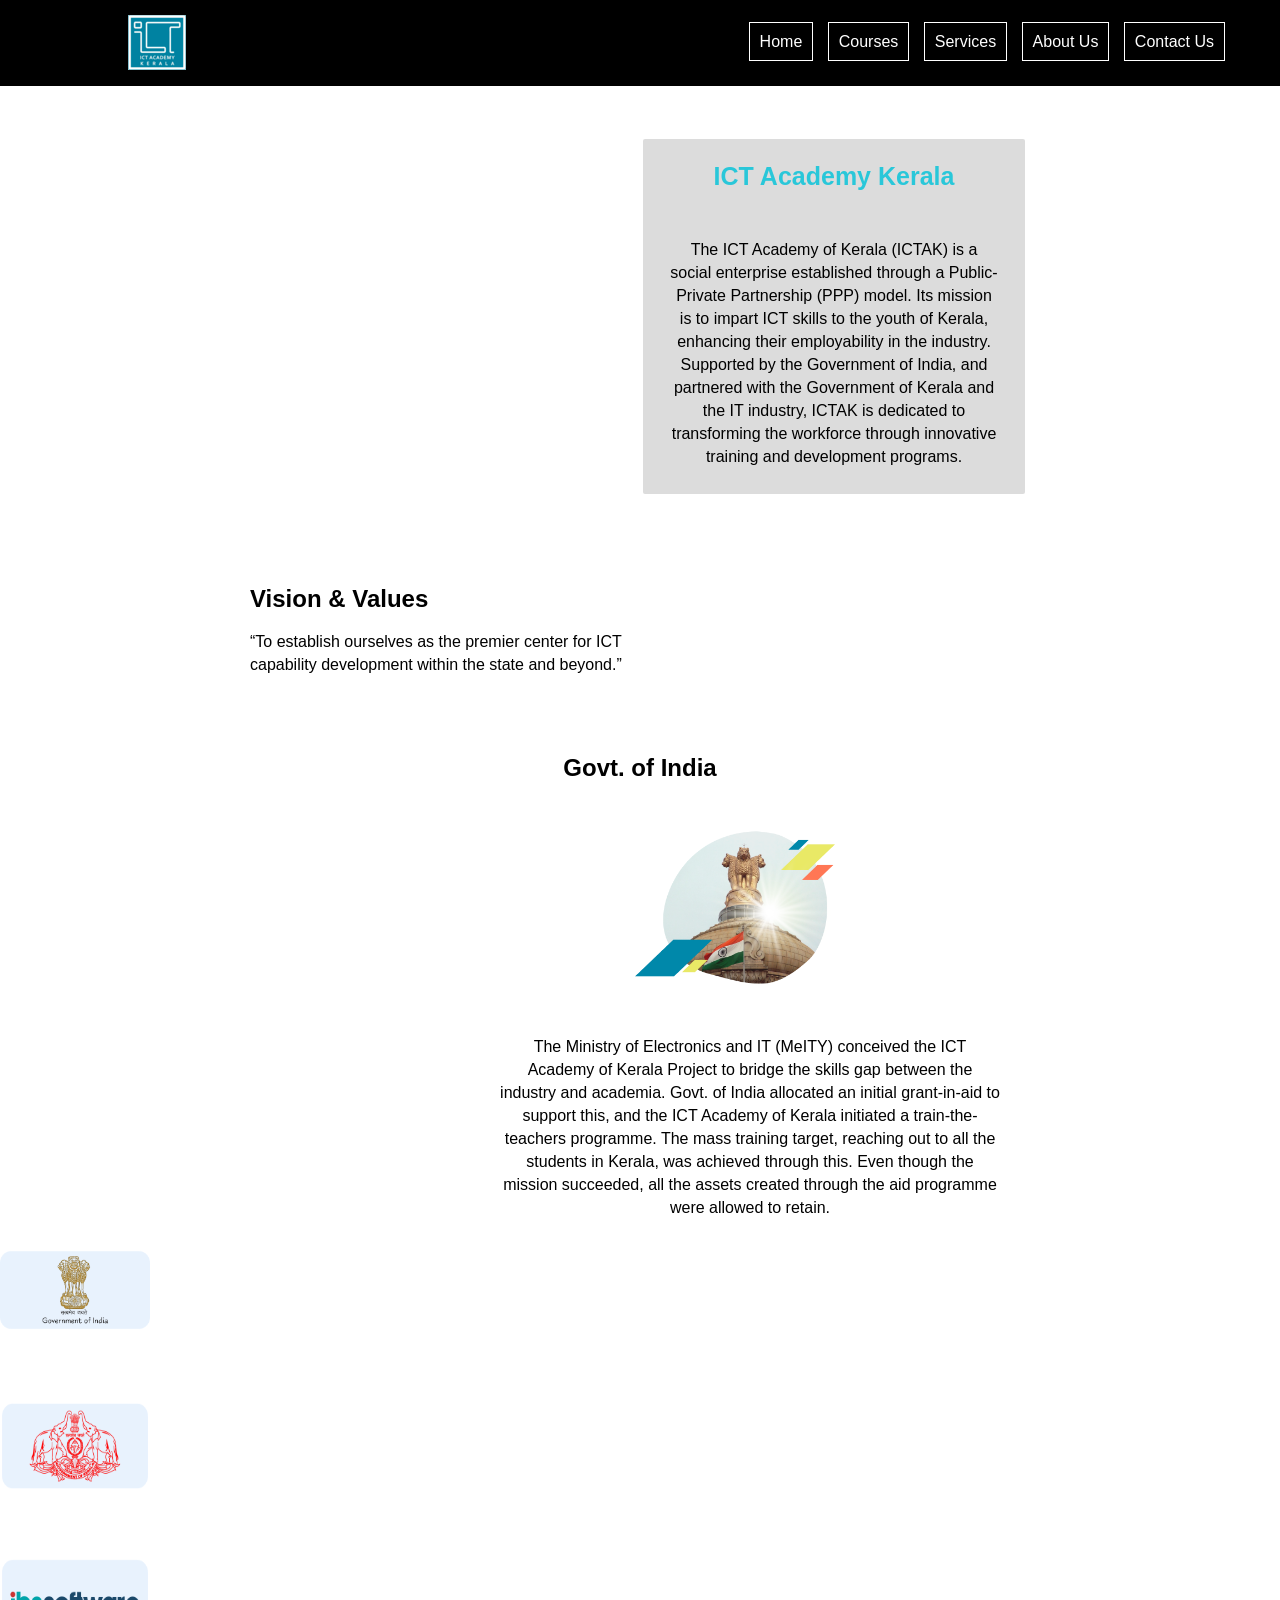
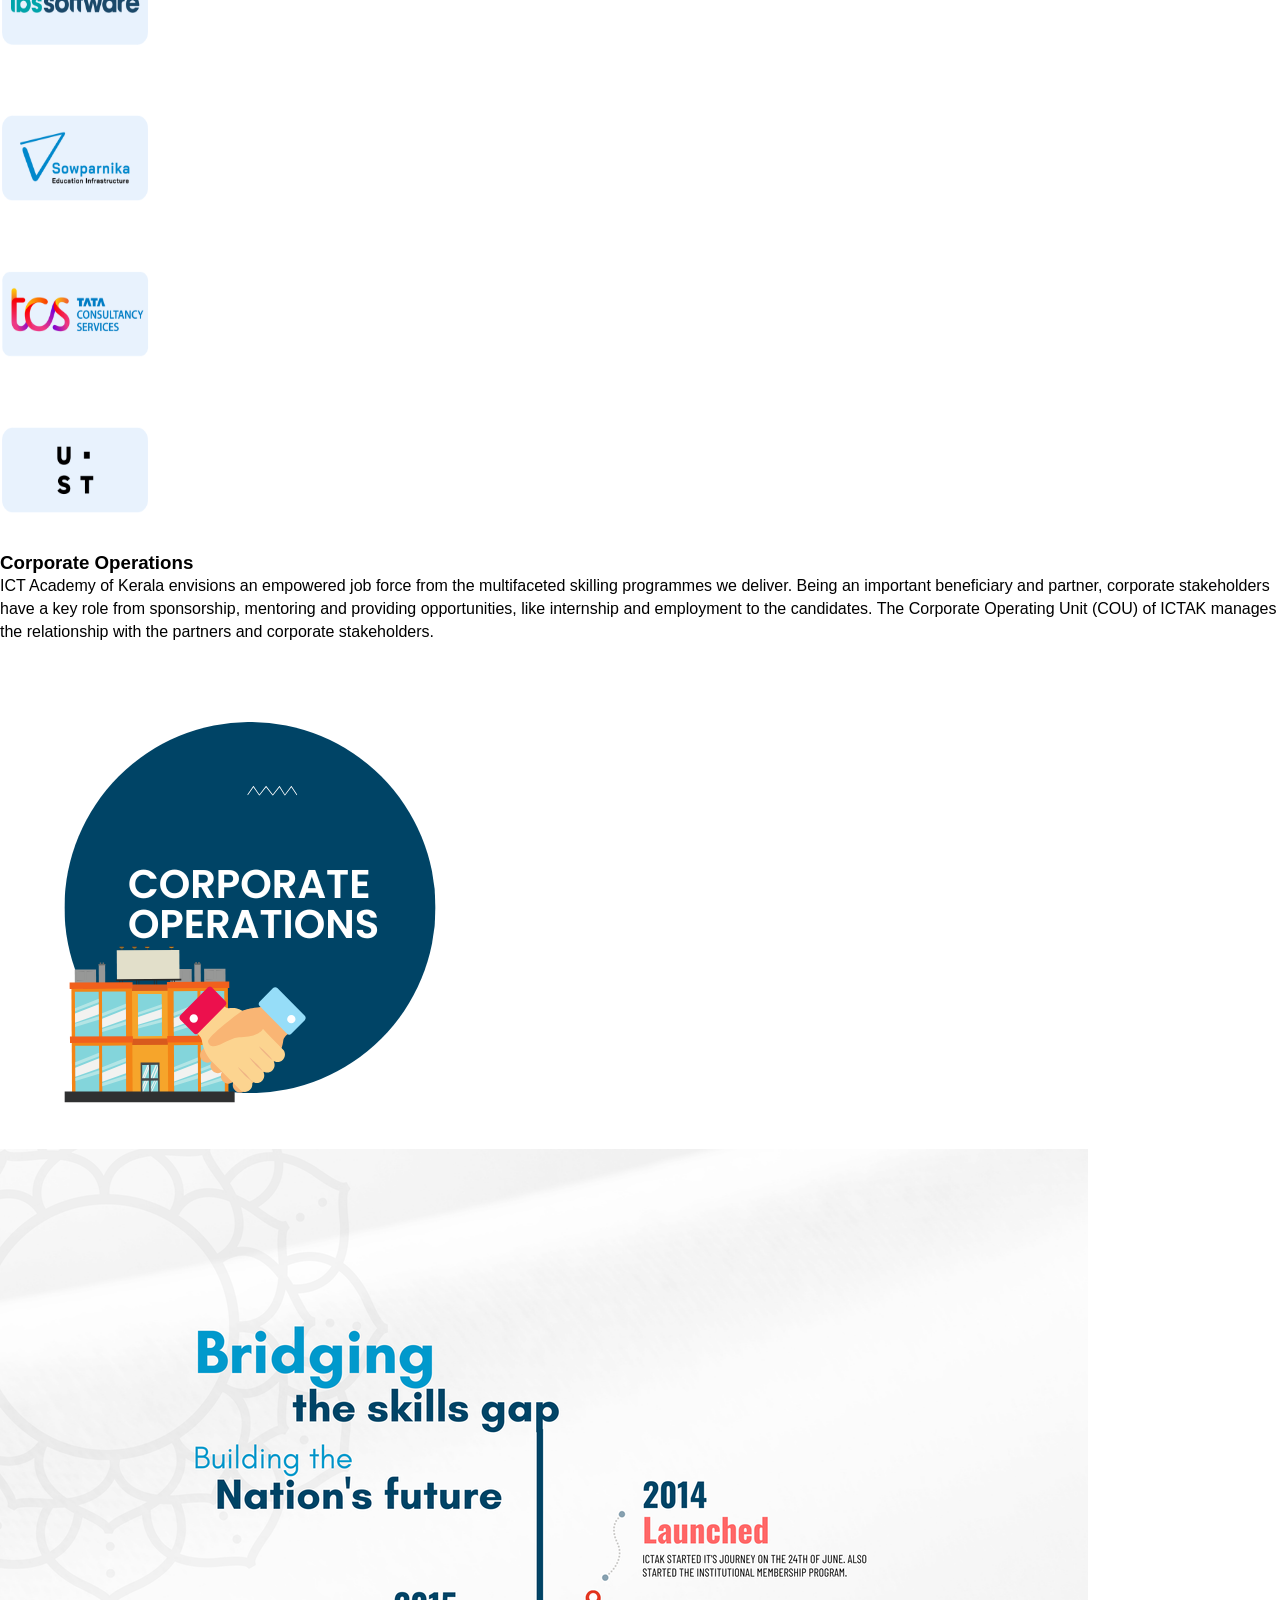
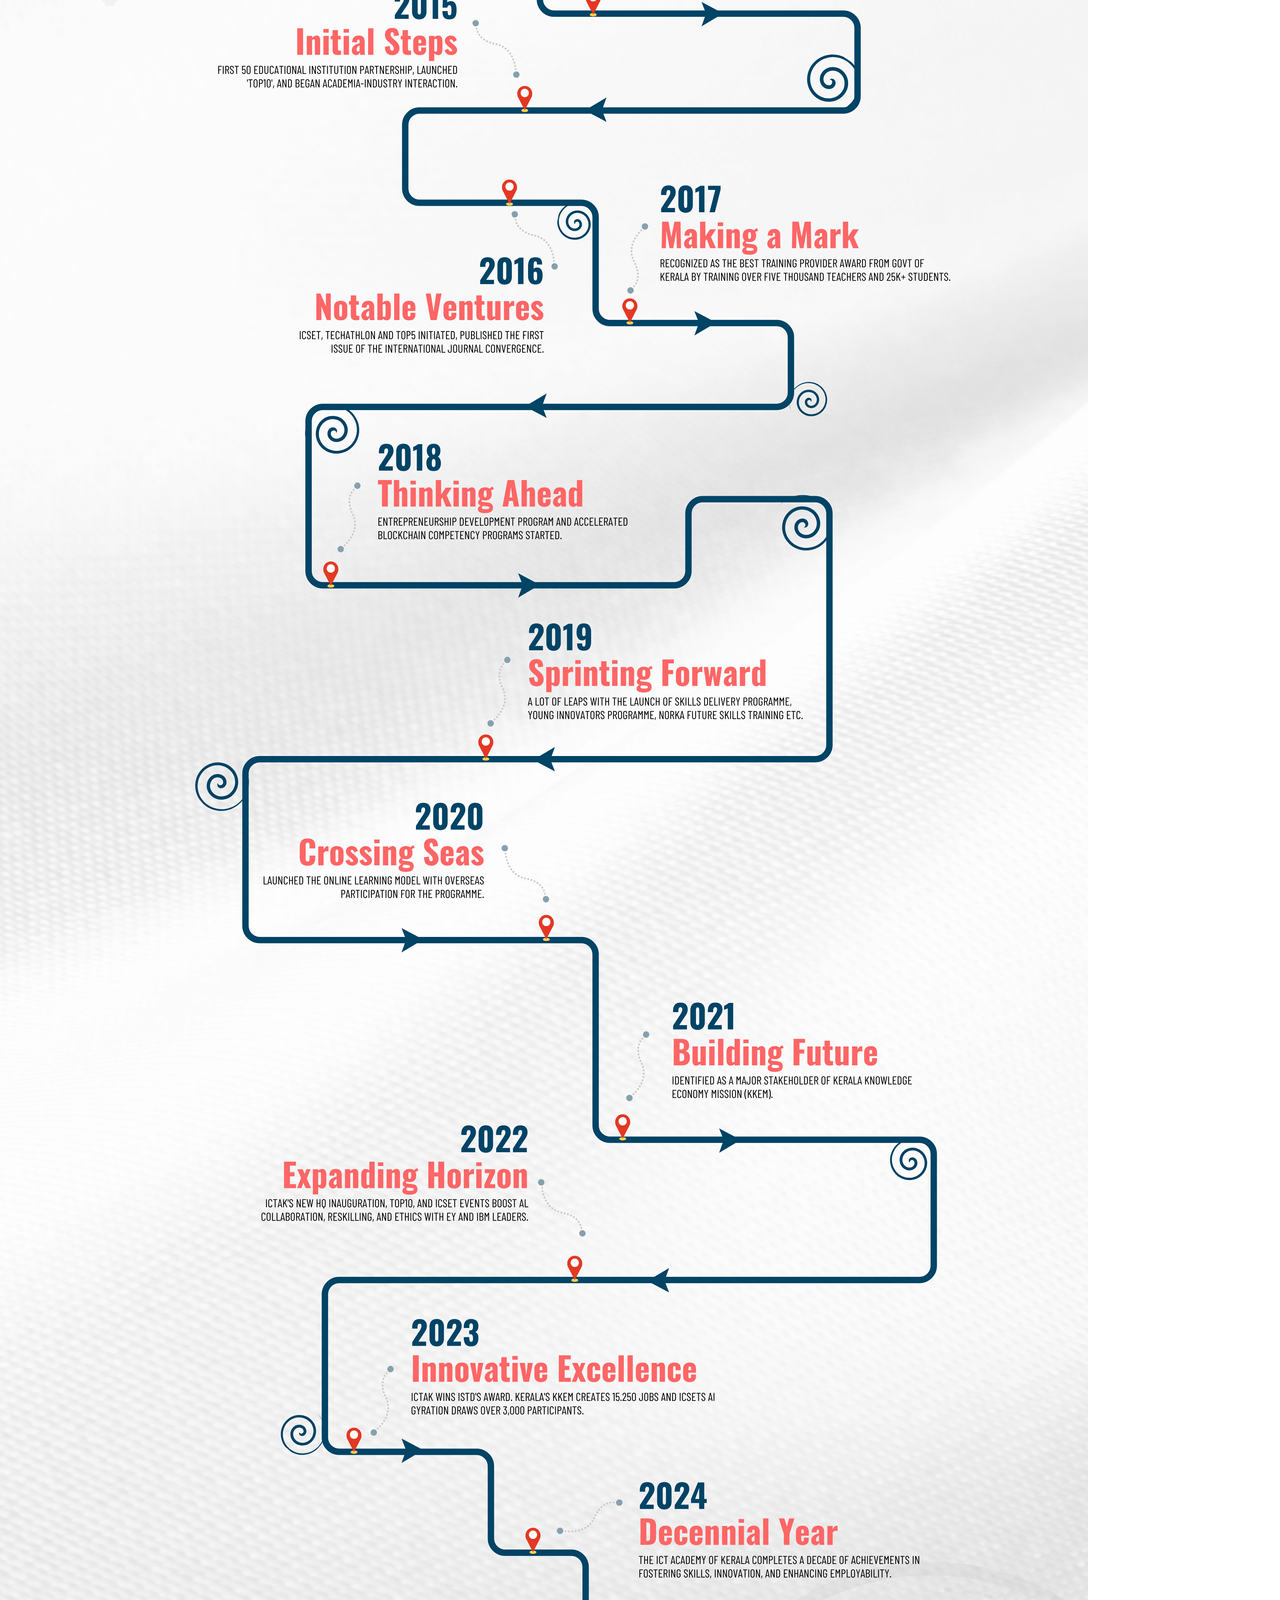
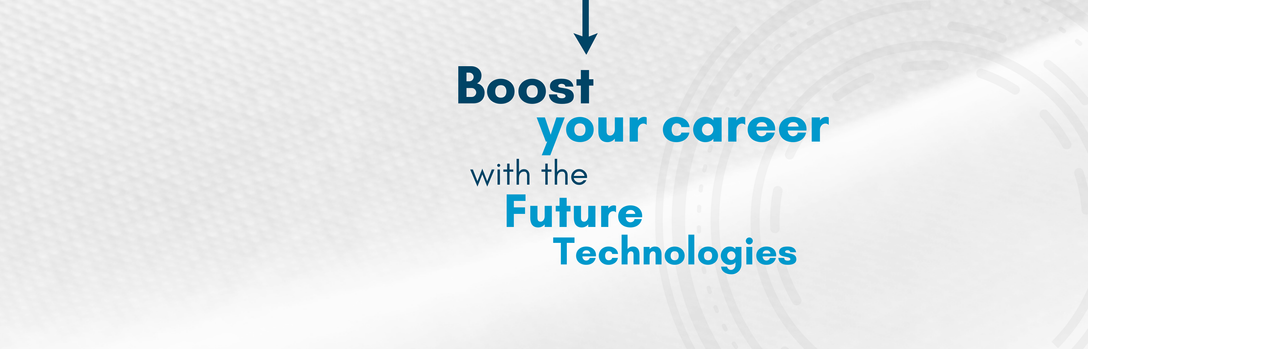
==== html/about.html @ 77896be1 "completed home page and contact page" ====
<!DOCTYPE html>
<html lang="en">
<head>
  <meta charset="UTF-8">
  <meta name="viewport" content="width=device-width, initial-scale=1.0">
  <title>ICT About us</title>
  <link rel="stylesheet" href="../css/style.css">
</head>
<body class="allbody">
  <!-- navigation -->
  <header>
    <img src="/assets/images/logosmall.png" alt="ICT logo" class="logo">
    <nav class="navigation">
            <a href="index.html">Home</a>
            <a href="/html/courses.html" target="_blank">Courses</a>
            <a href="/html/services.html" target="_blank">Services</a>
            <a href="">About Us</a>
            <a href="/html/contact.html" target="_blank">Contact Us</a>
        </nav>
  </header>
      <section class="a-box">
        <h2>ICT Academy Kerala</h2>
        <div>
          <p>
            The ICT Academy of Kerala (ICTAK) is a social enterprise established through a Public-Private Partnership (PPP) model. Its mission is to impart ICT skills to the youth of Kerala, enhancing their employability in the industry. Supported by the Government of India, and partnered with the Government of Kerala and the IT industry, ICTAK is dedicated to transforming the workforce through innovative training and development programs.
          </p>
        </div>
      </section>

      <section class="b-box">
        <h2>
          Vision & Values
        </h2>
        <div>
          <p>
          “To establish ourselves as the premier center for ICT <br> capability development within the state and beyond.”
        </p>
        </div>
        
      </section>

      <section class="c-box">
        <h2>
          Govt. of India
        </h2>
        <div class="c-img">
          <img src="/assets/images/Govt.-of-India.png" alt="">
        </div>
        <div class="cc-box">
          The Ministry of Electronics and IT (MeITY) conceived the ICT Academy of Kerala Project to bridge the skills gap between the industry and academia. Govt. of India allocated an initial grant-in-aid to support this, and the ICT Academy of Kerala initiated a train-the-teachers programme. The mass training target, reaching out to all the students in Kerala, was achieved through this. Even though the mission succeeded, all the assets created through the aid programme were allowed to retain.
        </p>
        </div>
      </section>
    <section class="d-box"> 
      <ul>
        <li>
          <img src="/assets/images/Elegant-Minimalist-A4-Stationery-Paper-Document-3-1.png" alt="govt of india">
        </li>
        <li>
          <img src="/assets/images/4-1.png" alt="">
        </li>
        <li>
          <img src="/assets/images/7.png" alt="">
        </li>
        <li>
          <img src="/assets/images/6.png" alt="">
        </li>
        <li>
          <img src="/assets/images/ict-shareholders-tcs.png" alt="">
        </li>
        <li>
          <img src="/assets/images/8.png" alt="">
        </li>
      </ul>
    </section>

  <section>
    <h3>
      Corporate Operations
    </h3>
    <div>
      <p>
        ICT Academy of Kerala envisions an empowered job force from the multifaceted skilling programmes we deliver. Being an important beneficiary and partner, corporate stakeholders have a key role from sponsorship, mentoring and providing opportunities, like internship and employment to the candidates. The Corporate Operating Unit (COU) of ICTAK manages the relationship with the partners and corporate stakeholders.
      </p>
    </div>
    <div>
      <img src="/assets/images/3-4.png" alt="">
    </div>
  </section>
  <section>
    <img src="/assets/images/2025-02-10_ICTAK-Website-About-Timeline-Page-Template.png" alt="">
  </section>
  </body>
</html>
---- css/style.css ----
* {
    margin: 0;
    padding: 0;
    font-family: 'Lucida Sans', 'Lucida Sans Regular', 'Lucida Grande', 'Lucida Sans Unicode', Geneva, Verdana, sans-serif;
    line-height: 23px;
}

#inbody {
    background-image: url("/assets/images/bgi.jpg");
    background-size: cover;
}

/* index.html */

/* Header */

header {
    background-color: black;
}

.logo {
    margin-left: 10%;
    margin-top: 15px;
    margin-bottom: 10px;
}

.navigation {
    float: right;
    margin-top: 30px;
    margin-right: 50px;
}

.navigation a {
    font-family: 'Lucida Sans', 'Lucida Sans Regular', 'Lucida Grande', 'Lucida Sans Unicode', Geneva, Verdana, sans-serif;
    color: white;
    text-decoration: none;
    border: 1px solid white;
    padding: 10px;
    margin: 5px;
}

.navigation a:hover {
    background-color: teal;
    color: black;
}

/* div */
.side {
    color: white;
    font-family: 'Lucida Sans', 'Lucida Sans Regular', 'Lucida Grande', 'Lucida Sans Unicode', Geneva, Verdana, sans-serif;
    margin: 100px;
    width: 50%;
    float: left;
}

.side h3 {
    margin-bottom: 15px;
}

.side li {
    padding: 2px;
    list-style-type: square;
}

/* Login */
.my_login {
    border: 1px solid red;
    float: right;
    margin-top: 60px;
    background-color: beige;
    height: 240px;
    padding: 30px;
    margin-right: 20px;
}

.my_login h2 {
    text-align: center;
    margin-bottom: 20px;
    
}
.my_login p{
    font-size: 13px;
}

#logg {
    background-color: dodgerblue;
    width: 100%;
    border: none;
    color: white;
    padding: 3px;
    
}

/* Courses */
.container {
    margin-top: 450px;
    margin-left: 60px;
}

.p-box {
    border: 3px solid white;
    float: left;
    width: 330px;
    margin-left: 5px;
    padding: 5px;
    background-color: gainsboro;
    height:250px;
}

.p-box h4 {
    text-align: center;
    margin-bottom: 15px;
}

.p-box p {
    text-align: justify;
}

.p-box a {
    color: red;
    text-decoration: none;
}

/* Footer */
footer {
    font-family: 'Lucida Sans', 'Lucida Sans Regular', 'Lucida Grande', 'Lucida Sans Unicode', Geneva, Verdana, sans-serif;
    background-color: black;
    color: white;
    height: 1.5em;
    margin-top: 58%;
    text-align: center;
}

/* contact page */

#allbody {
    background-image: url("/assets/images/bgimage.jpg");
    background-size: cover;
    font-family: 'Lucida Sans', 'Lucida Sans Regular', 'Lucida Grande', 'Lucida Sans Unicode', Geneva, Verdana, sans-serif;
}

/*  Contact Form */
.contact_us {
    margin-top:150px;
    margin-inline: 550px;
    border-radius: 5px;
    background-color: beige;
    height: 300px;
    padding: 30px;
}

.contact_us button{
    padding: 2px;
    border: none;
    background-color: black;
    color: white;
    border-radius: 3px;
    width:100%;
    padding: 8px;
    margin-top: 40px;
    font-size: 15px;
}
.contact_us input{
    padding: 2px;
    border: none;
    background-color:white;
    border-radius: 3px;
    width:363px;
    padding: 7px;
    margin-top: 10px;

}
.contact_us h2{
    margin-bottom: 40px;
    text-align: center;
}

/* -----about page------ */

.a-box{
    border: 3px solid white;
    text-align: center;
    width: 330px;
    padding: 26px;
    background-color: gainsboro;
    height:max-content;
    margin-top: 50px;
    margin-left: 50%;
    border-radius: 5px;
}
.a-box h2{
    margin-bottom: 50px;
    font-size: 25px;
    color: rgb(41, 199, 217);
}

.b-box {
    margin-left: 250px;
    margin-top: 90px;
}

.b-box p{
    margin-top: 20px;
    
}

.c-box{
 margin-top: 80px;
}

/* image */

.c-box img{
    height: 250px;
    width: 250px;
    margin-left:610px;
    
}
.c-box h2{
    text-align:center;
}
.cc-box{
    height:180px;
    width: 500px;
    text-align: center;
    margin-left:500px;
}
.d-box img{
    height: 150px;
    width: 150px;
}
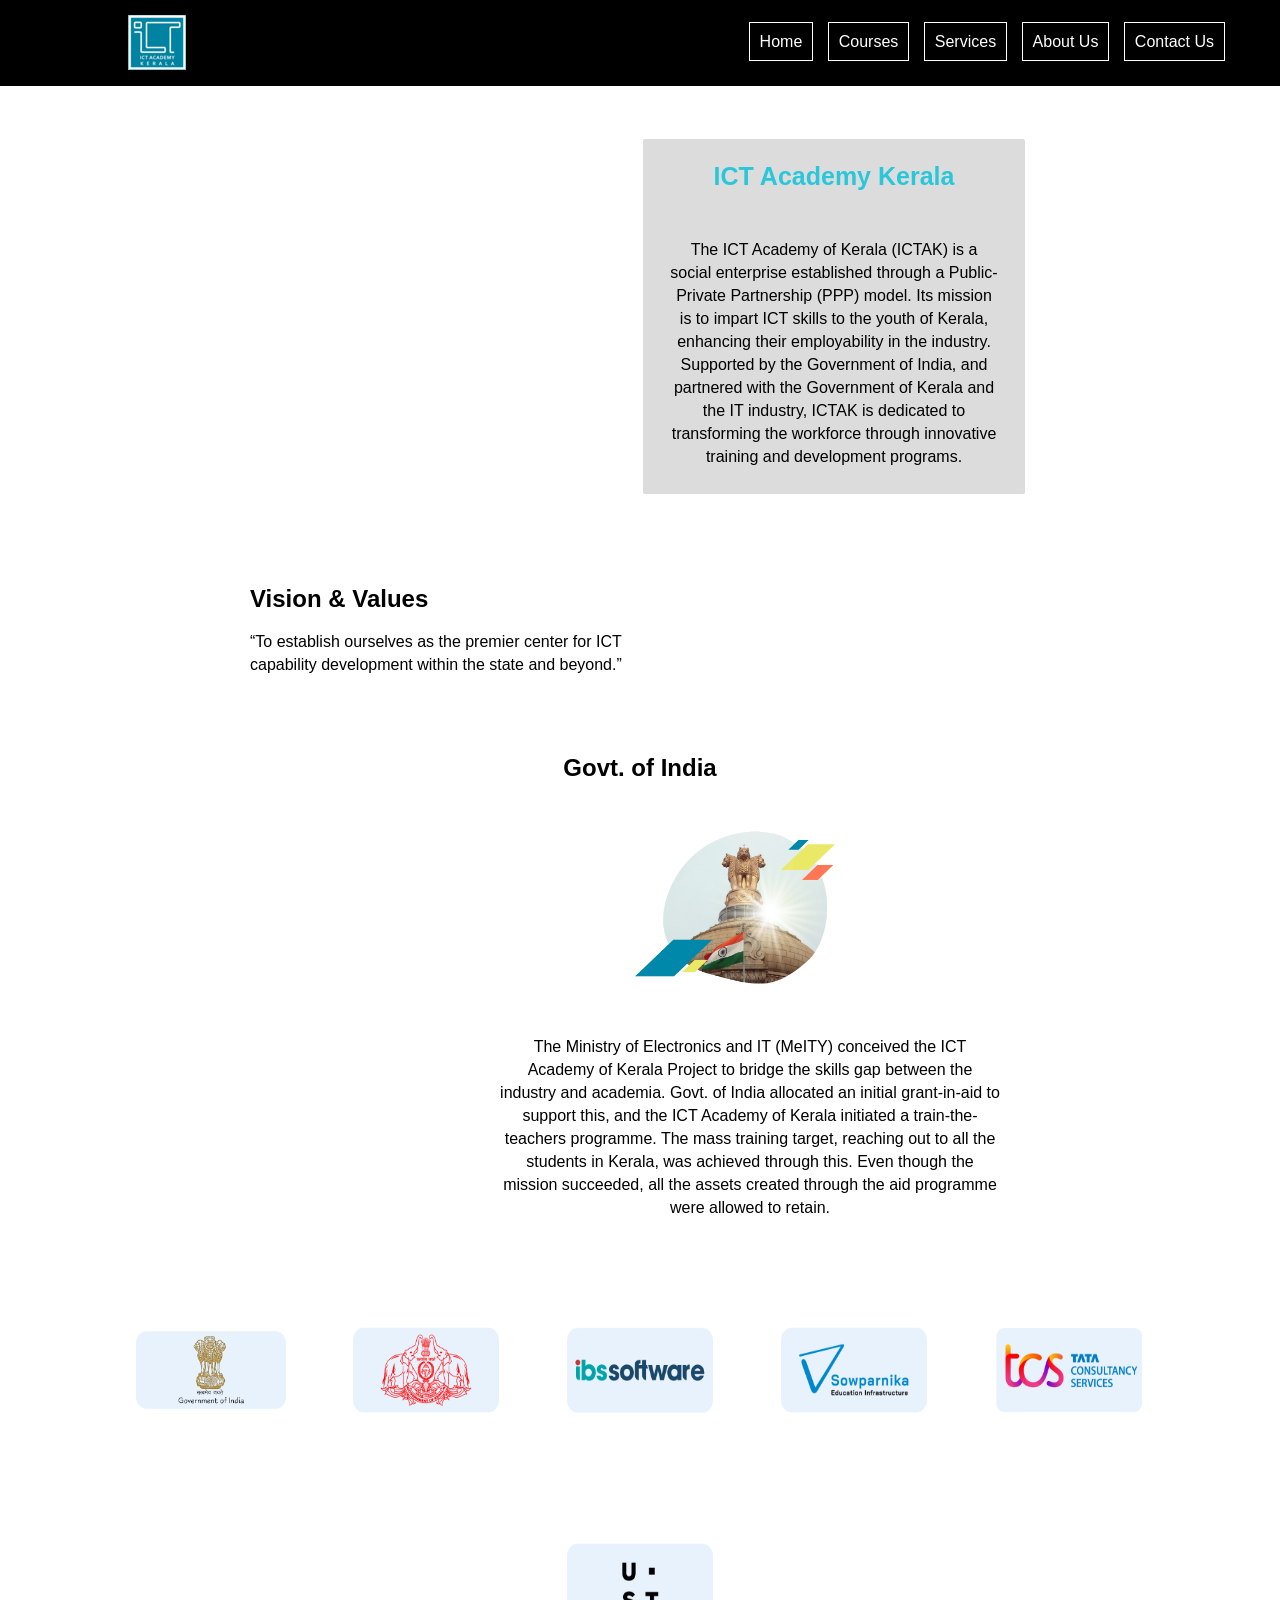
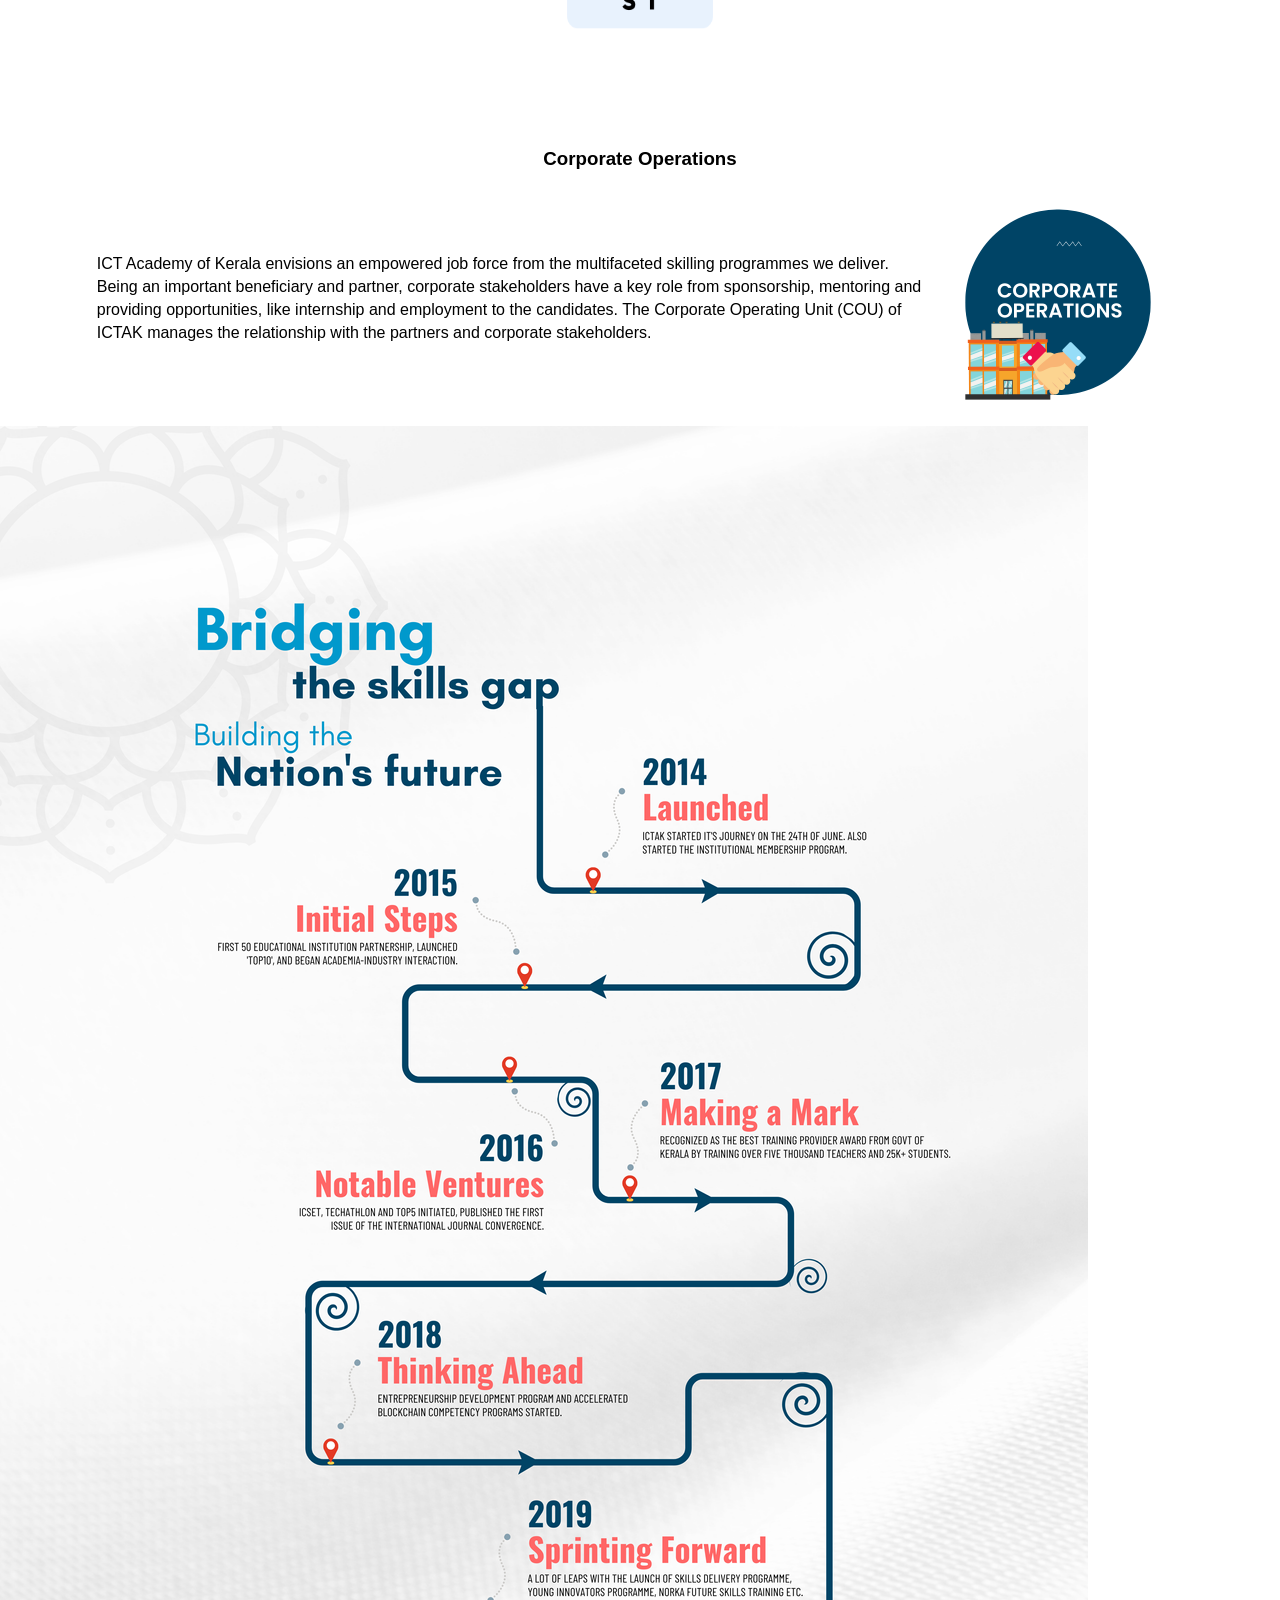
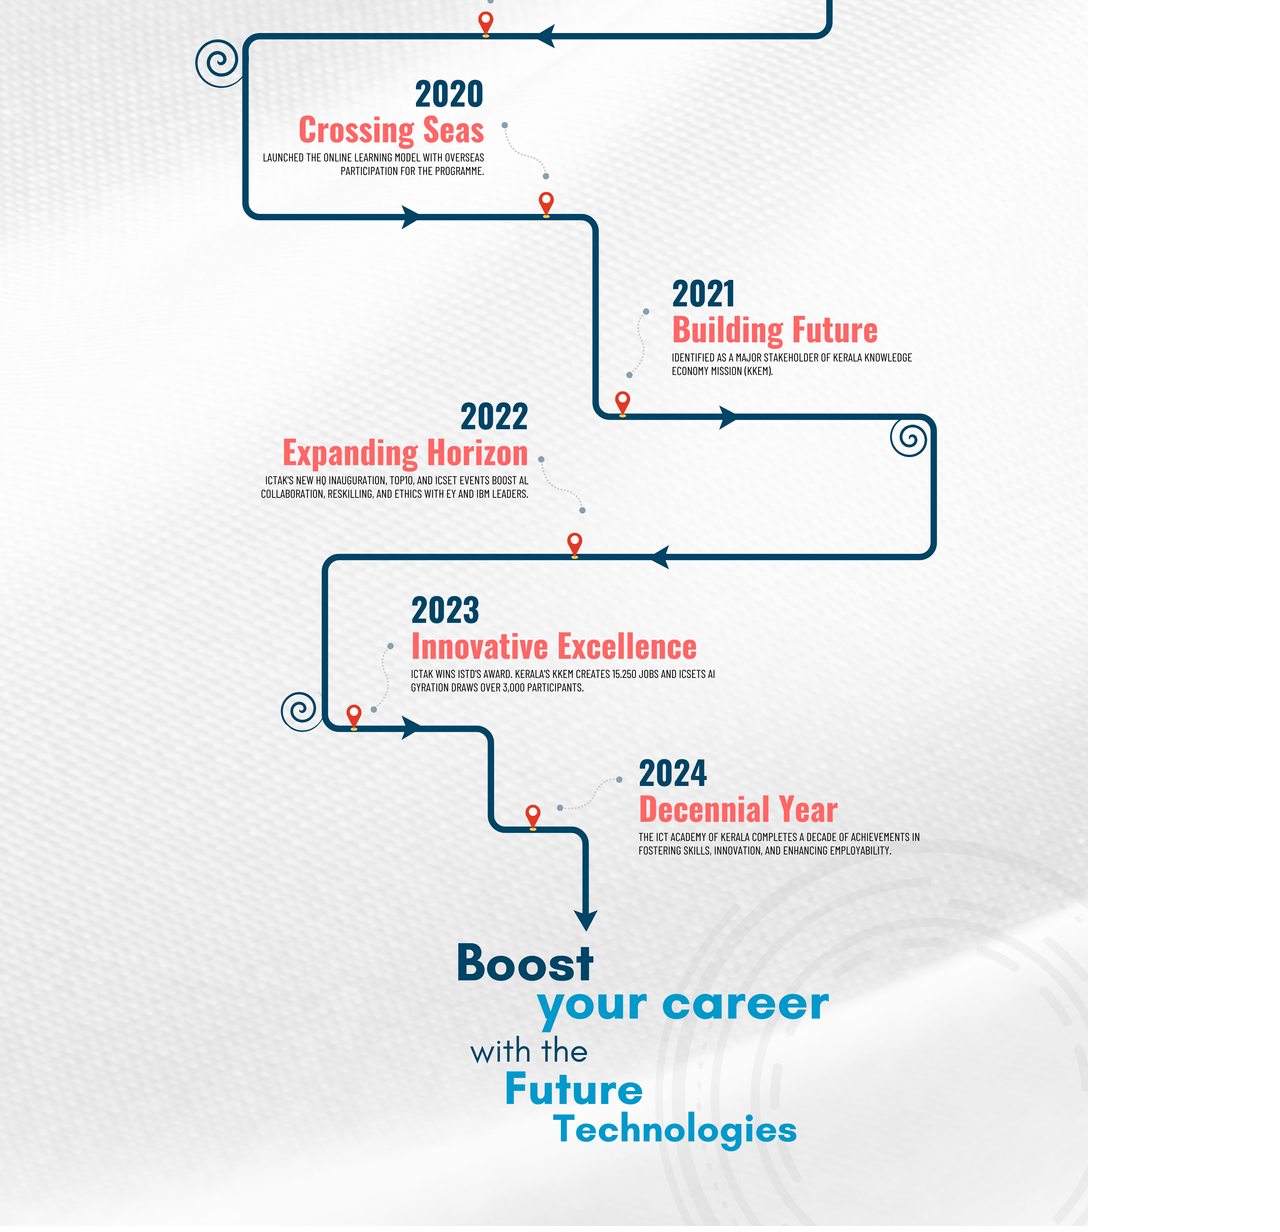
==== commit 6f9f876f: "started working on about page" ====
--- a/html/about.html
+++ b/html/about.html
@@ -51,41 +51,50 @@
         </p>
         </div>
       </section>
-    <section class="d-box"> 
-      <ul>
-        <li>
-          <img src="/assets/images/Elegant-Minimalist-A4-Stationery-Paper-Document-3-1.png" alt="govt of india">
-        </li>
-        <li>
-          <img src="/assets/images/4-1.png" alt="">
-        </li>
-        <li>
-          <img src="/assets/images/7.png" alt="">
-        </li>
-        <li>
-          <img src="/assets/images/6.png" alt="">
-        </li>
-        <li>
-          <img src="/assets/images/ict-shareholders-tcs.png" alt="">
-        </li>
-        <li>
-          <img src="/assets/images/8.png" alt="">
-        </li>
-      </ul>
+    <section class="d-box">
+      <div class="d-logo">
+
+        <div class="logo-item">
+            <img src="/assets/images/Elegant-Minimalist-A4-Stationery-Paper-Document-3-1.png" alt="Government of India">
+        </div>
+
+        <div class="logo-item">
+            <img src="/assets/images/4-1.png" alt="Logo 2">
+        </div>
+
+        <div class="logo-item">
+            <img src="/assets/images/7.png" alt="Logo 3">
+        </div>
+
+        <div class="logo-item">
+            <img src="/assets/images/6.png" alt="Logo 4">
+        </div>
+
+        <div class="logo-item">
+            <img src="/assets/images/ict-shareholders-tcs.png" alt="TCS">
+        </div>
+
+        <div class="logo-item">
+            <img src="/assets/images/8.png" alt="Logo 6">
+        </div>
+
+      </div>
     </section>
-
-  <section>
+  <section class="e-box">
     <h3>
       Corporate Operations
     </h3>
     <div>
+      <div class="text-box">
       <p>
         ICT Academy of Kerala envisions an empowered job force from the multifaceted skilling programmes we deliver. Being an important beneficiary and partner, corporate stakeholders have a key role from sponsorship, mentoring and providing opportunities, like internship and employment to the candidates. The Corporate Operating Unit (COU) of ICTAK manages the relationship with the partners and corporate stakeholders.
       </p>
     </div>
-    <div>
-      <img src="/assets/images/3-4.png" alt="">
+    <div class="img-box">
+      <img src="/assets/images/3-4.png" alt="" >
     </div>
+    </div>
+    
   </section>
   <section>
     <img src="/assets/images/2025-02-10_ICTAK-Website-About-Timeline-Page-Template.png" alt="">
--- a/css/style.css
+++ b/css/style.css
@@ -228,4 +228,43 @@
 .d-box img{
     height: 150px;
     width: 150px;
+}
+.d-box{
+    text-align: center;
+    width: 100%;
+}
+.d-logo{
+    margin-top: 50px;
+
+}
+.logo-item{
+    display: inline-block;
+    margin: 10px;
+    vertical-align: middle;
+    margin:30px;
+
+}
+.e-box{
+    margin-top: 50px;
+    text-align: center;
+
+}
+
+.text-box,
+.img-box {
+    display: inline-block;
+    vertical-align: middle;
+}
+
+.text-box {
+    width: 65%;
+    text-align: left;
+}
+.img-box {
+    
+    text-align: center;
+}
+.e-box img{
+    height: 250px;
+    width: 250px;
 }
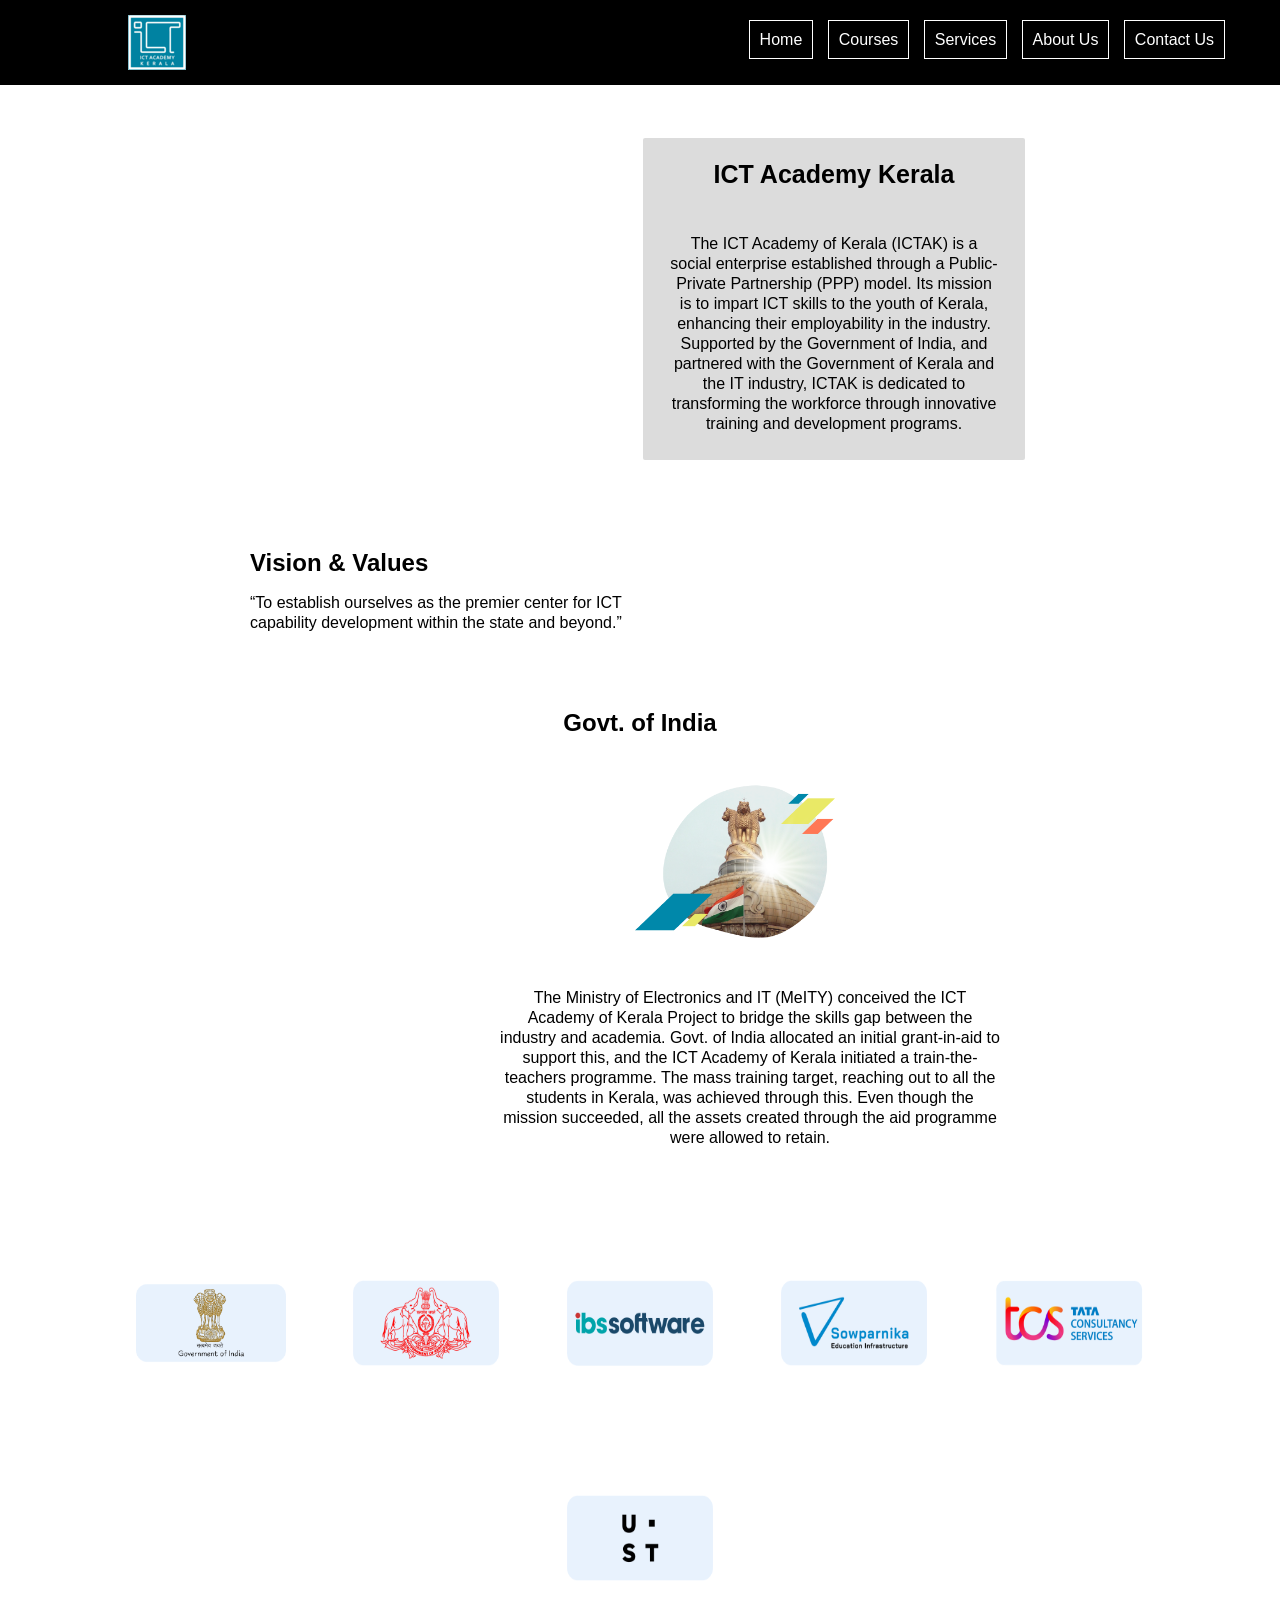
==== commit 082bf678: "completed ict website" ====
--- a/html/about.html
+++ b/html/about.html
@@ -1,103 +1,95 @@
 <!DOCTYPE html>
 <html lang="en">
+
 <head>
   <meta charset="UTF-8">
   <meta name="viewport" content="width=device-width, initial-scale=1.0">
   <title>ICT About us</title>
   <link rel="stylesheet" href="../css/style.css">
 </head>
+
 <body class="allbody">
   <!-- navigation -->
   <header>
     <img src="/assets/images/logosmall.png" alt="ICT logo" class="logo">
     <nav class="navigation">
-            <a href="index.html">Home</a>
-            <a href="/html/courses.html" target="_blank">Courses</a>
-            <a href="/html/services.html" target="_blank">Services</a>
-            <a href="">About Us</a>
-            <a href="/html/contact.html" target="_blank">Contact Us</a>
-        </nav>
+      <a href="index.html">Home</a>
+      <a href="/html/courses.html" target="_blank">Courses</a>
+      <a href="/html/services.html" target="_blank">Services</a>
+      <a href="">About Us</a>
+      <a href="/html/contact.html" target="_blank">Contact Us</a>
+    </nav>
   </header>
-      <section class="a-box">
-        <h2>ICT Academy Kerala</h2>
-        <div>
-          <p>
-            The ICT Academy of Kerala (ICTAK) is a social enterprise established through a Public-Private Partnership (PPP) model. Its mission is to impart ICT skills to the youth of Kerala, enhancing their employability in the industry. Supported by the Government of India, and partnered with the Government of Kerala and the IT industry, ICTAK is dedicated to transforming the workforce through innovative training and development programs.
-          </p>
-        </div>
-      </section>
-
-      <section class="b-box">
-        <h2>
-          Vision & Values
-        </h2>
-        <div>
-          <p>
-          “To establish ourselves as the premier center for ICT <br> capability development within the state and beyond.”
-        </p>
-        </div>
-        
-      </section>
-
-      <section class="c-box">
-        <h2>
-          Govt. of India
-        </h2>
-        <div class="c-img">
-          <img src="/assets/images/Govt.-of-India.png" alt="">
-        </div>
-        <div class="cc-box">
-          The Ministry of Electronics and IT (MeITY) conceived the ICT Academy of Kerala Project to bridge the skills gap between the industry and academia. Govt. of India allocated an initial grant-in-aid to support this, and the ICT Academy of Kerala initiated a train-the-teachers programme. The mass training target, reaching out to all the students in Kerala, was achieved through this. Even though the mission succeeded, all the assets created through the aid programme were allowed to retain.
-        </p>
-        </div>
-      </section>
-    <section class="d-box">
-      <div class="d-logo">
-
-        <div class="logo-item">
-            <img src="/assets/images/Elegant-Minimalist-A4-Stationery-Paper-Document-3-1.png" alt="Government of India">
-        </div>
-
-        <div class="logo-item">
-            <img src="/assets/images/4-1.png" alt="Logo 2">
-        </div>
-
-        <div class="logo-item">
-            <img src="/assets/images/7.png" alt="Logo 3">
-        </div>
-
-        <div class="logo-item">
-            <img src="/assets/images/6.png" alt="Logo 4">
-        </div>
-
-        <div class="logo-item">
-            <img src="/assets/images/ict-shareholders-tcs.png" alt="TCS">
-        </div>
-
-        <div class="logo-item">
-            <img src="/assets/images/8.png" alt="Logo 6">
-        </div>
-
-      </div>
-    </section>
-  <section class="e-box">
-    <h3>
-      Corporate Operations
-    </h3>
+  <section class="a-box">
+    <h2>ICT Academy Kerala</h2>
     <div>
-      <div class="text-box">
       <p>
-        ICT Academy of Kerala envisions an empowered job force from the multifaceted skilling programmes we deliver. Being an important beneficiary and partner, corporate stakeholders have a key role from sponsorship, mentoring and providing opportunities, like internship and employment to the candidates. The Corporate Operating Unit (COU) of ICTAK manages the relationship with the partners and corporate stakeholders.
+        The ICT Academy of Kerala (ICTAK) is a social enterprise established through a Public-Private Partnership (PPP)
+        model. Its mission is to impart ICT skills to the youth of Kerala, enhancing their employability in the
+        industry. Supported by the Government of India, and partnered with the Government of Kerala and the IT industry,
+        ICTAK is dedicated to transforming the workforce through innovative training and development programs.
       </p>
     </div>
-    <div class="img-box">
-      <img src="/assets/images/3-4.png" alt="" >
+  </section>
+
+  <section class="b-box">
+    <h2>
+      Vision & Values
+    </h2>
+    <div>
+      <p>
+        “To establish ourselves as the premier center for ICT <br> capability development within the state and beyond.”
+      </p>
     </div>
+
+  </section>
+
+  <section class="c-box">
+    <h2>
+      Govt. of India
+    </h2>
+    <div class="c-img">
+      <img src="/assets/images/Govt.-of-India.png" alt="">
     </div>
-    
+    <div class="cc-box">
+      The Ministry of Electronics and IT (MeITY) conceived the ICT Academy of Kerala Project to bridge the skills gap
+      between the industry and academia. Govt. of India allocated an initial grant-in-aid to support this, and the ICT
+      Academy of Kerala initiated a train-the-teachers programme. The mass training target, reaching out to all the
+      students in Kerala, was achieved through this. Even though the mission succeeded, all the assets created through
+      the aid programme were allowed to retain.
+      </p>
+    </div>
   </section>
-  <section>
-    <img src="/assets/images/2025-02-10_ICTAK-Website-About-Timeline-Page-Template.png" alt="">
+  <section class="d-box">
+    <div class="d-logo">
+
+      <div class="logo-item">
+        <img src="/assets/images/Elegant-Minimalist-A4-Stationery-Paper-Document-3-1.png" alt="Government of India">
+      </div>
+
+      <div class="logo-item">
+        <img src="/assets/images/4-1.png" alt="Logo 2">
+      </div>
+
+      <div class="logo-item">
+        <img src="/assets/images/7.png" alt="Logo 3">
+      </div>
+
+      <div class="logo-item">
+        <img src="/assets/images/6.png" alt="Logo 4">
+      </div>
+
+      <div class="logo-item">
+        <img src="/assets/images/ict-shareholders-tcs.png" alt="TCS">
+      </div>
+
+      <div class="logo-item">
+        <img src="/assets/images/8.png" alt="Logo 6">
+      </div>
+
+    </div>
   </section>
-  </body>
+
+</body>
+
 </html>
--- a/css/style.css
+++ b/css/style.css
@@ -2,7 +2,7 @@
     margin: 0;
     padding: 0;
     font-family: 'Lucida Sans', 'Lucida Sans Regular', 'Lucida Grande', 'Lucida Sans Unicode', Geneva, Verdana, sans-serif;
-    line-height: 23px;
+    line-height: 20px;
 }
 
 #inbody {
@@ -75,10 +75,10 @@
 
 .my_login h2 {
     text-align: center;
-    margin-bottom: 20px;
-    
-}
-.my_login p{
+
+}
+
+.my_login p {
     font-size: 13px;
 }
 
@@ -88,7 +88,7 @@
     border: none;
     color: white;
     padding: 3px;
-    
+
 }
 
 /* Courses */
@@ -104,7 +104,7 @@
     margin-left: 5px;
     padding: 5px;
     background-color: gainsboro;
-    height:250px;
+    height: 250px;
 }
 
 .p-box h4 {
@@ -141,7 +141,7 @@
 
 /*  Contact Form */
 .contact_us {
-    margin-top:150px;
+    margin-top: 150px;
     margin-inline: 550px;
     border-radius: 5px;
     background-color: beige;
@@ -149,49 +149,52 @@
     padding: 30px;
 }
 
-.contact_us button{
+.contact_us button {
     padding: 2px;
     border: none;
     background-color: black;
     color: white;
     border-radius: 3px;
-    width:100%;
+    width: 100%;
     padding: 8px;
     margin-top: 40px;
     font-size: 15px;
 }
-.contact_us input{
+
+.contact_us input {
     padding: 2px;
     border: none;
-    background-color:white;
+    background-color: white;
     border-radius: 3px;
-    width:363px;
+    width: 363px;
     padding: 7px;
     margin-top: 10px;
 
 }
-.contact_us h2{
+
+.contact_us h2 {
     margin-bottom: 40px;
     text-align: center;
 }
 
 /* -----about page------ */
 
-.a-box{
+.a-box {
     border: 3px solid white;
     text-align: center;
     width: 330px;
     padding: 26px;
     background-color: gainsboro;
-    height:max-content;
+    height: max-content;
     margin-top: 50px;
     margin-left: 50%;
     border-radius: 5px;
 }
-.a-box h2{
+
+.a-box h2 {
     margin-bottom: 50px;
     font-size: 25px;
-    color: rgb(41, 199, 217);
+    color: rgb(0, 0, 0);
 }
 
 .b-box {
@@ -199,72 +202,106 @@
     margin-top: 90px;
 }
 
-.b-box p{
+.b-box p {
     margin-top: 20px;
-    
-}
-
-.c-box{
- margin-top: 80px;
+
+}
+
+.c-box {
+    margin-top: 80px;
 }
 
 /* image */
 
-.c-box img{
+.c-box img {
     height: 250px;
     width: 250px;
-    margin-left:610px;
-    
-}
-.c-box h2{
-    text-align:center;
-}
-.cc-box{
-    height:180px;
+    margin-left: 610px;
+
+}
+
+.c-box h2 {
+    text-align: center;
+}
+
+.cc-box {
+    height: 180px;
     width: 500px;
     text-align: center;
-    margin-left:500px;
-}
-.d-box img{
+    margin-left: 500px;
+}
+
+.d-box img {
     height: 150px;
     width: 150px;
 }
-.d-box{
+
+.d-box {
     text-align: center;
     width: 100%;
 }
-.d-logo{
+
+.d-logo {
     margin-top: 50px;
 
 }
-.logo-item{
+
+.logo-item {
     display: inline-block;
     margin: 10px;
     vertical-align: middle;
-    margin:30px;
-
-}
-.e-box{
-    margin-top: 50px;
-    text-align: center;
-
-}
-
-.text-box,
-.img-box {
-    display: inline-block;
-    vertical-align: middle;
-}
-
-.text-box {
-    width: 65%;
-    text-align: left;
-}
-.img-box {
-    
-    text-align: center;
-}
-.e-box img{
-    height: 250px;
-    width: 250px;
+    margin: 30px;
+}
+
+/* courses page */
+
+.cee-box {
+    margin-top: 120px;
+    display: flex;
+    justify-content: center;
+}
+
+.ce-box {
+    text-align: center;
+    width: 330px;
+    margin: 50px;
+    background-color: gainsboro;
+    border-radius: 5px;
+}
+
+.cee-box img {
+    height: 190px;
+    width: 100%;
+    border-radius: 5px;
+}
+
+.ce-box h4 {
+    margin-top: 20px;
+}
+
+
+/* services page */
+
+.a-serv {
+    text-align: center;
+    width: 25%;
+    height: 150px;
+    padding: 10px;
+    background-color: gainsboro;
+    border-radius: 5px;
+    margin: 20px;
+}
+
+.a-serv h3 {
+    margin-bottom: 20px;
+}
+
+.a-serv li {
+    list-style: none;
+}
+
+.cont {
+    margin-top: 100px;
+    display: flex;
+    justify-content: center;
 }
